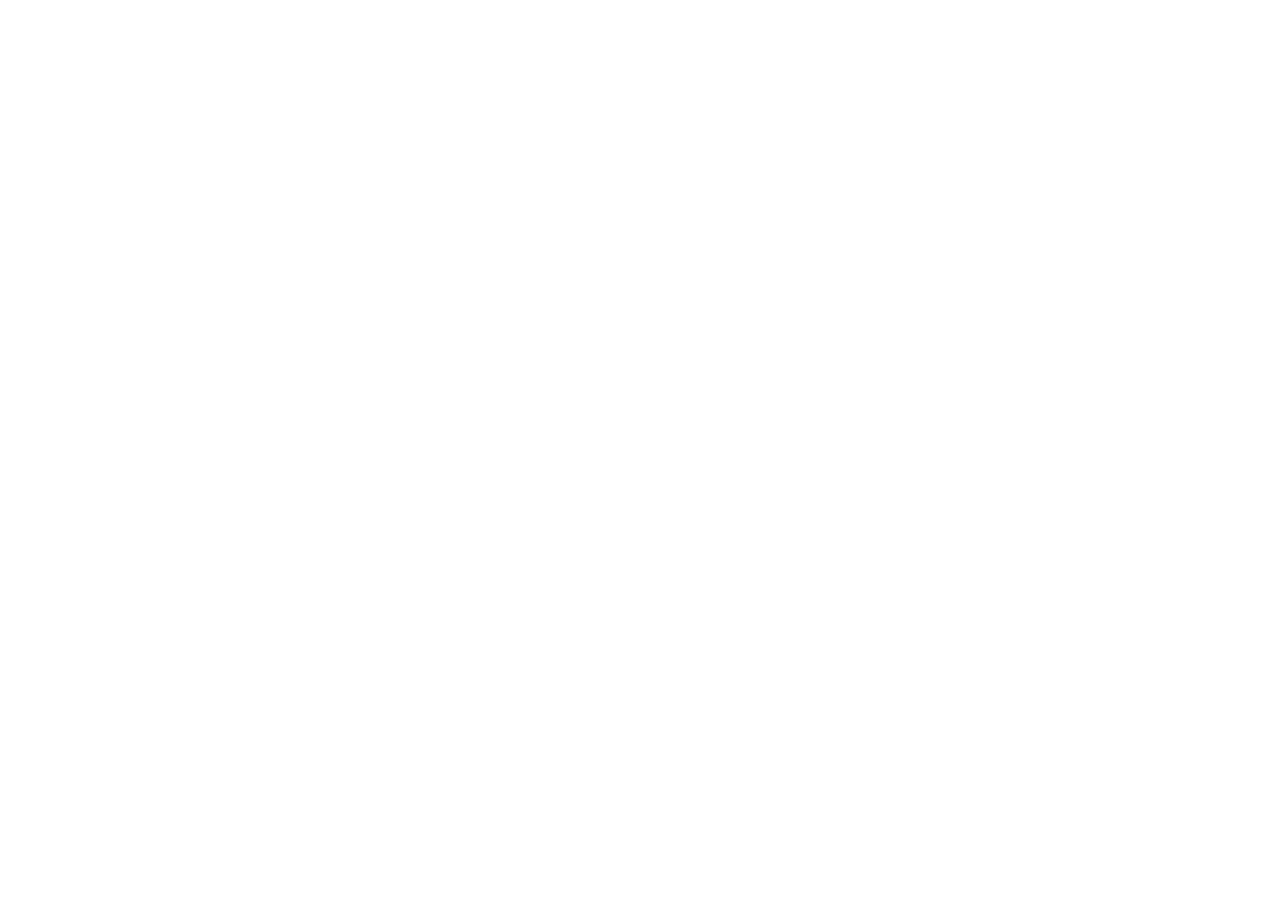
==== Text Reveal/index.html @ 0c9cd933 "Update/ index.html" ====
<!DOCTYPE html>
<html lang="en">
<head>
    <meta charset="UTF-8">
    <meta name="viewport" content="width=device-width, initial-scale=1.0">
    <title>Text Reveal</title>
    <link rel="stylesheet" href="style.css">
</head>
<body>
    <script src="script.js"></script>
</body>
</html>
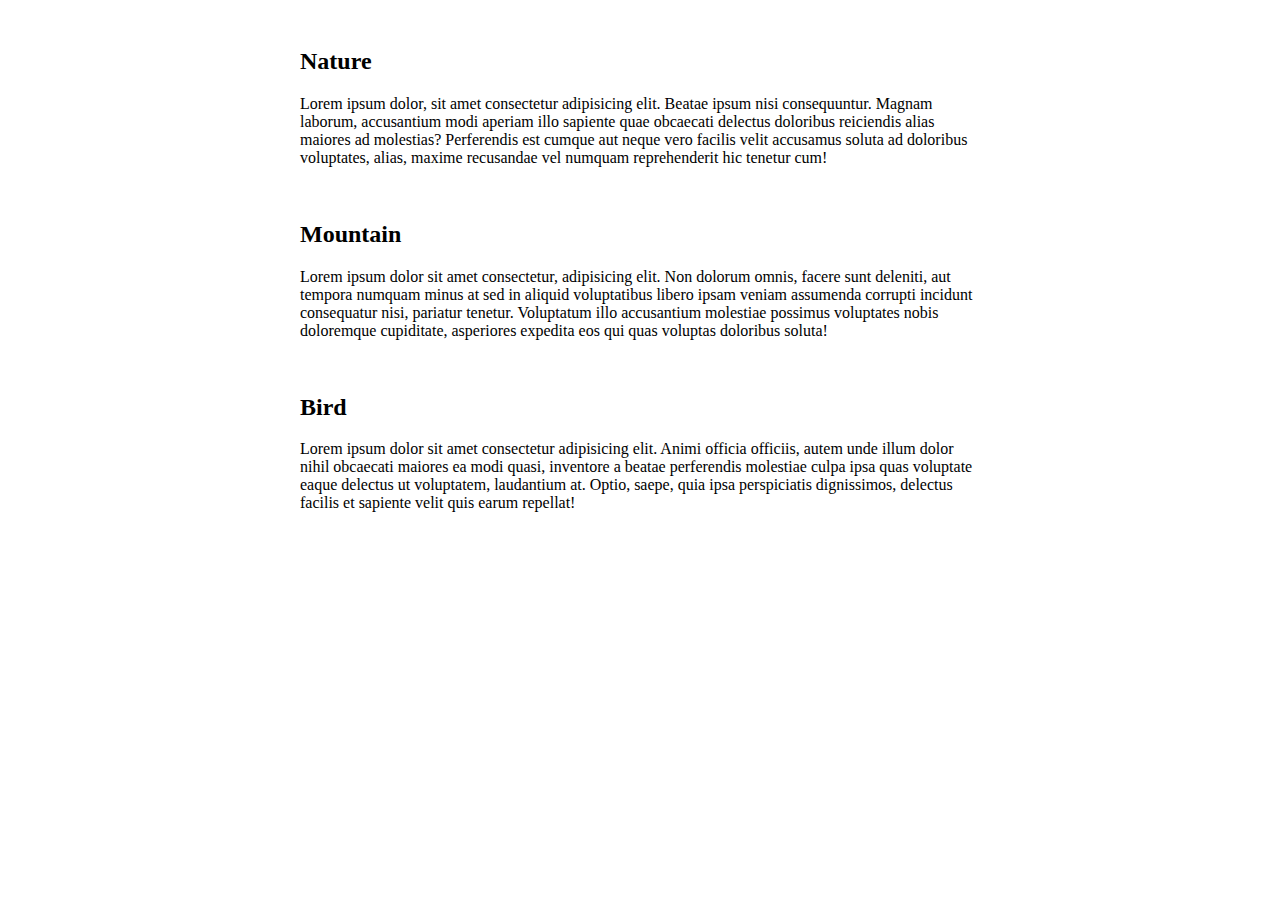
==== commit c53dbe98: "Update" ====
--- a/Text Reveal/index.html
+++ b/Text Reveal/index.html
@@ -7,6 +7,31 @@
     <link rel="stylesheet" href="style.css">
 </head>
 <body>
+    <div class="container">
+        <section class="content">
+            <img src="https://cdn.pixabay.com/photo/2023/06/29/04/30/fishing-boat-at-sea-8095632_1280.jpg" alt="">
+            <div class="text">
+                <h2>Nature</h2>
+                <p>Lorem ipsum dolor, sit amet consectetur adipisicing elit. Beatae ipsum nisi consequuntur. Magnam laborum, accusantium modi aperiam illo sapiente quae obcaecati delectus doloribus reiciendis alias maiores ad molestias? Perferendis est cumque aut neque vero facilis velit accusamus soluta ad doloribus voluptates, alias, maxime recusandae vel numquam reprehenderit hic tenetur cum!</p>
+            </div>
+        </section>
+
+        <section class="content">
+            <img src="https://cdn.pixabay.com/photo/2023/06/04/15/53/mountains-8040139_1280.jpg" alt="">
+            <div class="text">
+                <h2>Mountain</h2>
+                <p>Lorem ipsum dolor sit amet consectetur, adipisicing elit. Non dolorum omnis, facere sunt deleniti, aut tempora numquam minus at sed in aliquid voluptatibus libero ipsam veniam assumenda corrupti incidunt consequatur nisi, pariatur tenetur. Voluptatum illo accusantium molestiae possimus voluptates nobis doloremque cupiditate, asperiores expedita eos qui quas voluptas doloribus soluta!</p>
+            </div>
+        </section>
+        
+        <section class="content">
+            <img src="https://cdn.pixabay.com/photo/2023/07/01/11/40/old-tree-8100015_1280.jpg" alt="">
+            <div class="text">
+                <h2>Bird</h2>
+                <p>Lorem ipsum dolor sit amet consectetur adipisicing elit. Animi officia officiis, autem unde illum dolor nihil obcaecati maiores ea modi quasi, inventore a beatae perferendis molestiae culpa ipsa quas voluptate eaque delectus ut voluptatem, laudantium at. Optio, saepe, quia ipsa perspiciatis dignissimos, delectus facilis et sapiente velit quis earum repellat!</p>
+            </div>
+        </section>
+    </div>
     <script src="script.js"></script>
 </body>
 </html>--- a/Text Reveal/style.css
+++ b/Text Reveal/style.css
@@ -0,0 +1,19 @@
+*{
+    box-sizing: border-box;
+}
+body{
+    margin: 0;
+    display: flex;
+    justify-content: center;
+    align-items: center;
+}
+.container{
+    width: 700px;
+    max-width: 100%;
+    margin: 0 auto;
+    padding: 10px;
+}
+img{
+    width: 700px;
+    max-width: 100%;
+}